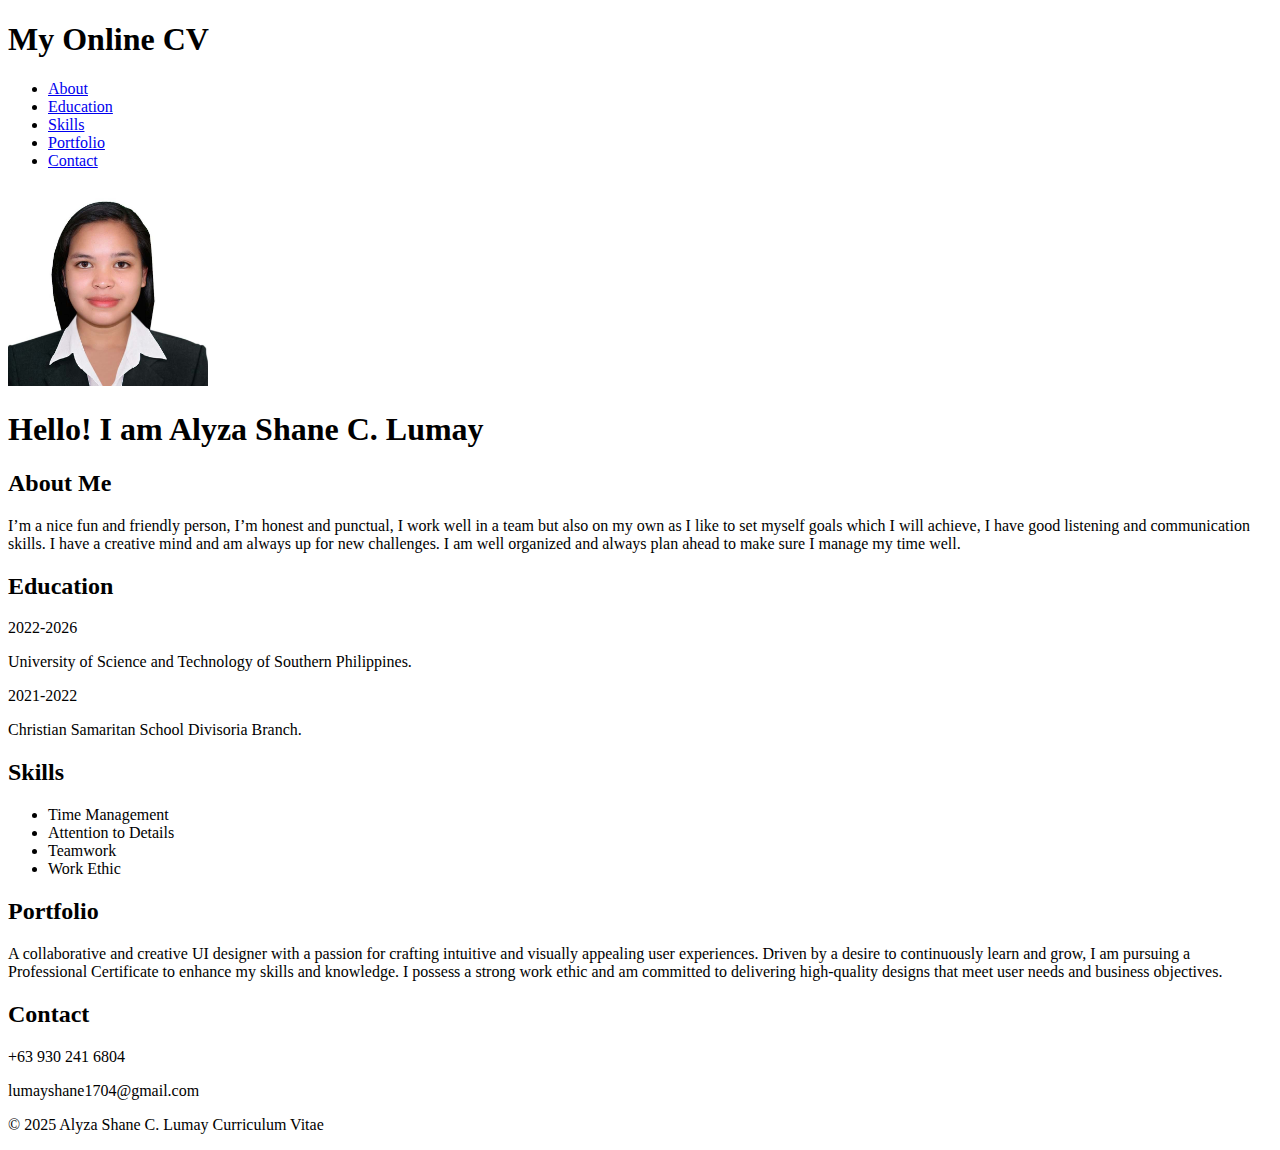
==== HTML/index.html @ a6cd063e "First Commit" ====
<!DOCTYPE html>
<html>
<head>
  <title>My Online CV</title>
</head>
<body>
  <header>
    <h1>My Online CV</h1>
    <ul>
      <li><a href="#about">About</a></li>
      <li><a href="#education">Education</a></li>
      <li><a href="#skills">Skills</a></li>
      <li><a href="#portfolio">Portfolio</a></li>
      <li><a href="#contact">Contact</a></li>
    </ul>
  </header>

  <div class="image">
    <img src="src/myself.jpg" width="200" height="200"/>

    <h1 id="main-heading">Hello! I am Alyza Shane C. Lumay</h1>

    <section id="about">
      <h2>About Me</h2>
      <p>I’m a nice fun and friendly person, I’m honest and punctual, I work well in a team but also on my own as I like to set myself goals which I will achieve, I have good listening and communication skills. I have a creative mind and am always up for new challenges. I am well organized and always plan ahead to make sure I manage my time well.</p>
    </section>

    <section id="education">
      <h2>Education</h2>
      <p>2022-2026</p>
      <p>University of Science and Technology of Southern Philippines.</p>
      <p>2021-2022</p>
      <p>Christian Samaritan School Divisoria Branch.</p>
    </section>

    <section id="skills">
      <h2>Skills</h2>
       <ul>
      <li>Time Management</li>
      <li>Attention to Details</li>
      <li>Teamwork</li>
      <li>Work Ethic</li>
      </ul>

    </section>

    <section id="portfolio">
      <h2>Portfolio</h2>
      <p> A collaborative and creative UI designer with a passion for crafting intuitive and visually appealing user experiences. Driven by a desire to continuously learn and grow, I am pursuing a Professional Certificate to enhance my skills and knowledge. I possess a strong work ethic and am committed to delivering high-quality designs that meet user needs and business objectives.</p>
    </section>

    <section id="contact">
      <h2>Contact</h2>
      <p>+63 930 241 6804</p>
      <p>lumayshane1704@gmail.com</p>
    </section>
  </div>

  <footer>
    <p>&copy; 2025 Alyza Shane C. Lumay Curriculum Vitae</p>
  </footer>
</body>
</html>
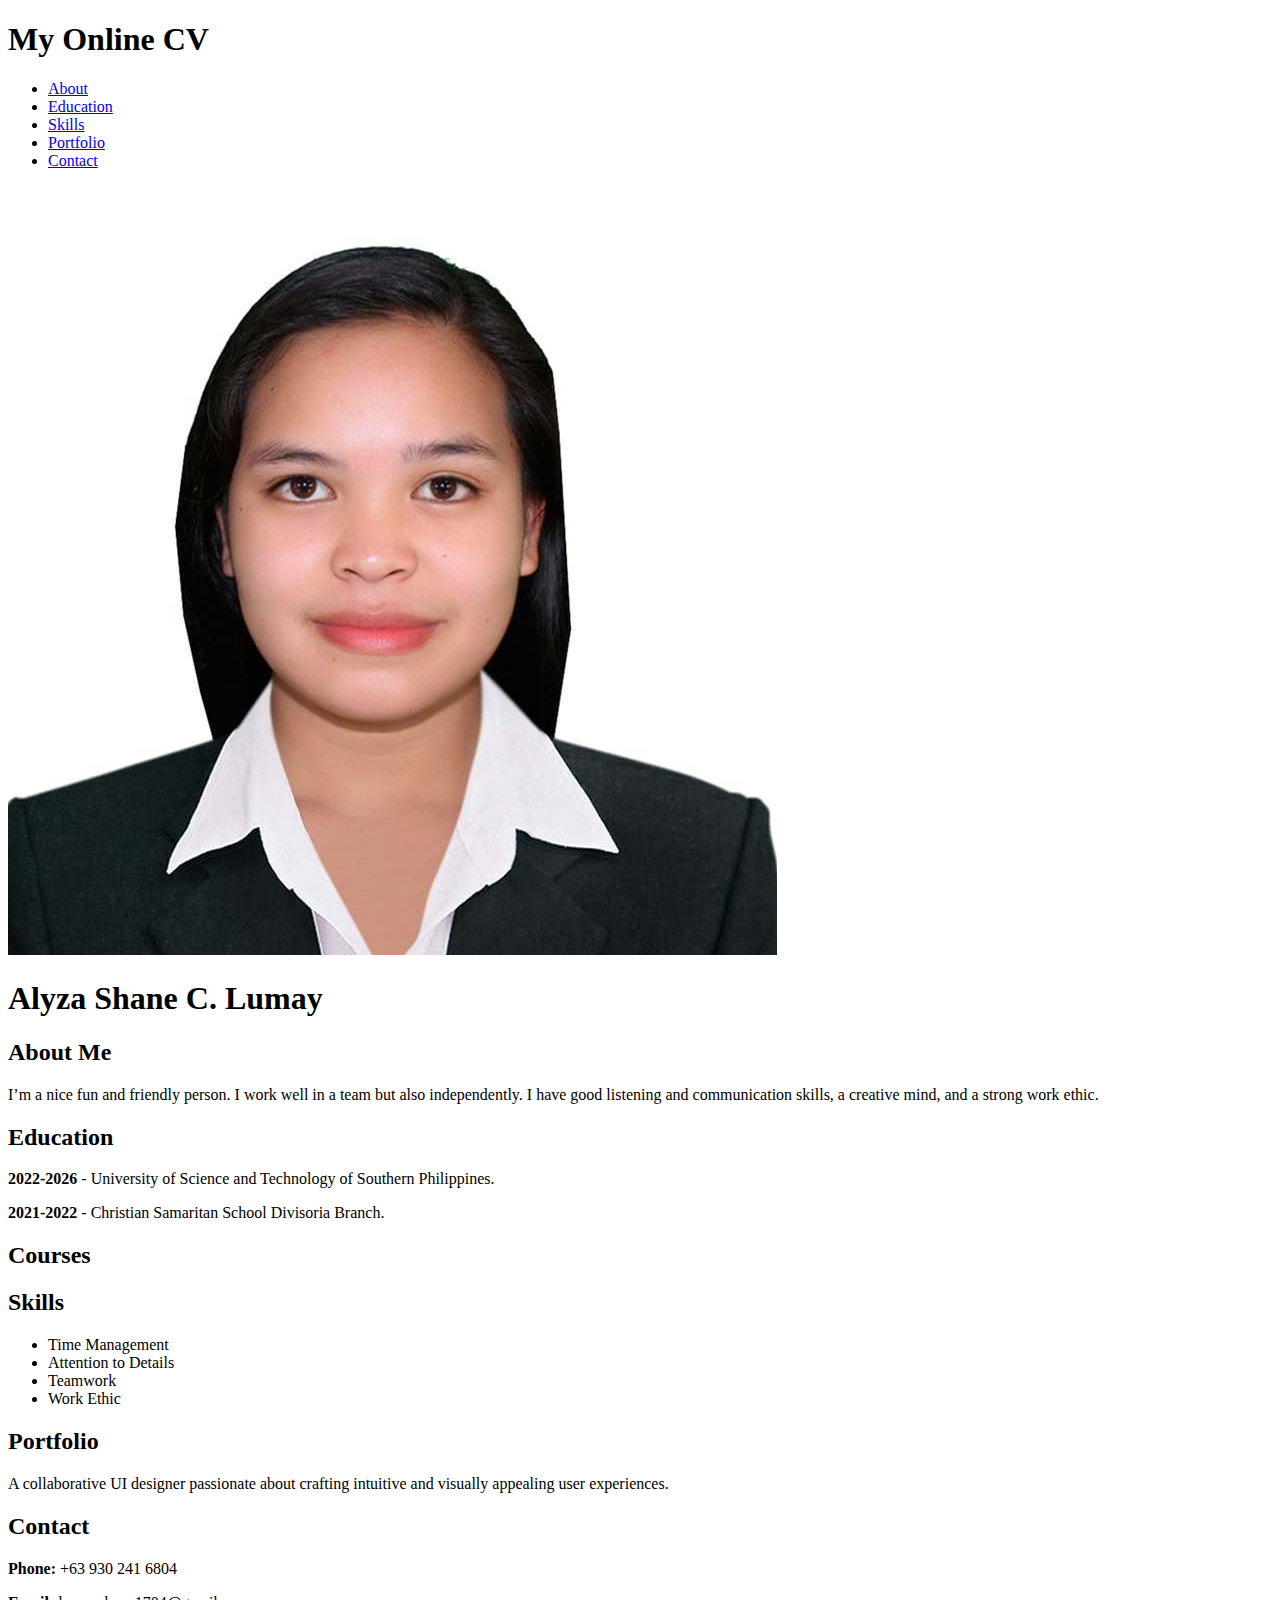
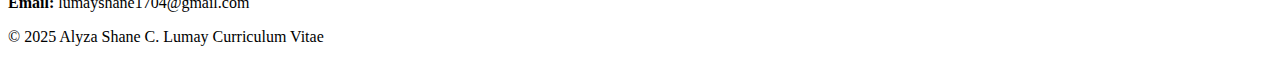
==== commit 4ca092b9: "First Commit" ====
--- a/HTML/index.html
+++ b/HTML/index.html
@@ -1,63 +1,76 @@
 <!DOCTYPE html>
-<html>
+<html lang="en">
 <head>
+  <meta charset="UTF-8">
+  <meta name="viewport" content="width=device-width, initial-scale=1.0">
   <title>My Online CV</title>
+  <link rel="stylesheet" href="style.css">
 </head>
 <body>
-  <header>
-    <h1>My Online CV</h1>
-    <ul>
-      <li><a href="#about">About</a></li>
-      <li><a href="#education">Education</a></li>
-      <li><a href="#skills">Skills</a></li>
-      <li><a href="#portfolio">Portfolio</a></li>
-      <li><a href="#contact">Contact</a></li>
-    </ul>
-  </header>
 
-  <div class="image">
-    <img src="src/myself.jpg" width="200" height="200"/>
+  <div class="container">
+    <header>
+      <h1>My Online CV</h1>
+      <nav>
+        <ul>
+          <li><a href="#about">About</a></li>
+          <li><a href="#education">Education</a></li>
+          <li><a href="#skills">Skills</a></li>
+          <li><a href="#portfolio">Portfolio</a></li>
+          <li><a href="#contact">Contact</a></li>
+        </ul>
+      </nav>
+    </header>
 
-    <h1 id="main-heading">Hello! I am Alyza Shane C. Lumay</h1>
+    <div class="profile">
+      <img src="src/myself.jpg" alt="Profile Picture" class="profile-img">
+      <h1 class="profile-name">Alyza Shane C. Lumay</h1>
+    </div>
 
     <section id="about">
       <h2>About Me</h2>
-      <p>I’m a nice fun and friendly person, I’m honest and punctual, I work well in a team but also on my own as I like to set myself goals which I will achieve, I have good listening and communication skills. I have a creative mind and am always up for new challenges. I am well organized and always plan ahead to make sure I manage my time well.</p>
+      <p>I’m a nice fun and friendly person. I work well in a team but also independently. I have good listening and communication skills, a creative mind, and a strong work ethic.</p>
     </section>
 
     <section id="education">
       <h2>Education</h2>
-      <p>2022-2026</p>
-      <p>University of Science and Technology of Southern Philippines.</p>
-      <p>2021-2022</p>
-      <p>Christian Samaritan School Divisoria Branch.</p>
+      <p><strong>2022-2026</strong> - University of Science and Technology of Southern Philippines.</p>
+      <p><strong>2021-2022</strong> - Christian Samaritan School Divisoria Branch.</p>
+    </section>
+
+    <section id="courses">
+      <h2>Courses</h2>
+      <div id="courses-list">
+        <!-- Dynamically Loaded by JS -->
+      </div>
     </section>
 
     <section id="skills">
       <h2>Skills</h2>
-       <ul>
-      <li>Time Management</li>
-      <li>Attention to Details</li>
-      <li>Teamwork</li>
-      <li>Work Ethic</li>
+      <ul class="skills-list">
+        <li>Time Management</li>
+        <li>Attention to Details</li>
+        <li>Teamwork</li>
+        <li>Work Ethic</li>
       </ul>
-
     </section>
 
     <section id="portfolio">
       <h2>Portfolio</h2>
-      <p> A collaborative and creative UI designer with a passion for crafting intuitive and visually appealing user experiences. Driven by a desire to continuously learn and grow, I am pursuing a Professional Certificate to enhance my skills and knowledge. I possess a strong work ethic and am committed to delivering high-quality designs that meet user needs and business objectives.</p>
+      <p>A collaborative UI designer passionate about crafting intuitive and visually appealing user experiences.</p>
     </section>
 
     <section id="contact">
       <h2>Contact</h2>
-      <p>+63 930 241 6804</p>
-      <p>lumayshane1704@gmail.com</p>
+      <p><strong>Phone:</strong> +63 930 241 6804</p>
+      <p><strong>Email:</strong> lumayshane1704@gmail.com</p>
     </section>
   </div>
 
   <footer>
     <p>&copy; 2025 Alyza Shane C. Lumay Curriculum Vitae</p>
   </footer>
+
+  <script src="script.js"></script>
 </body>
 </html>
